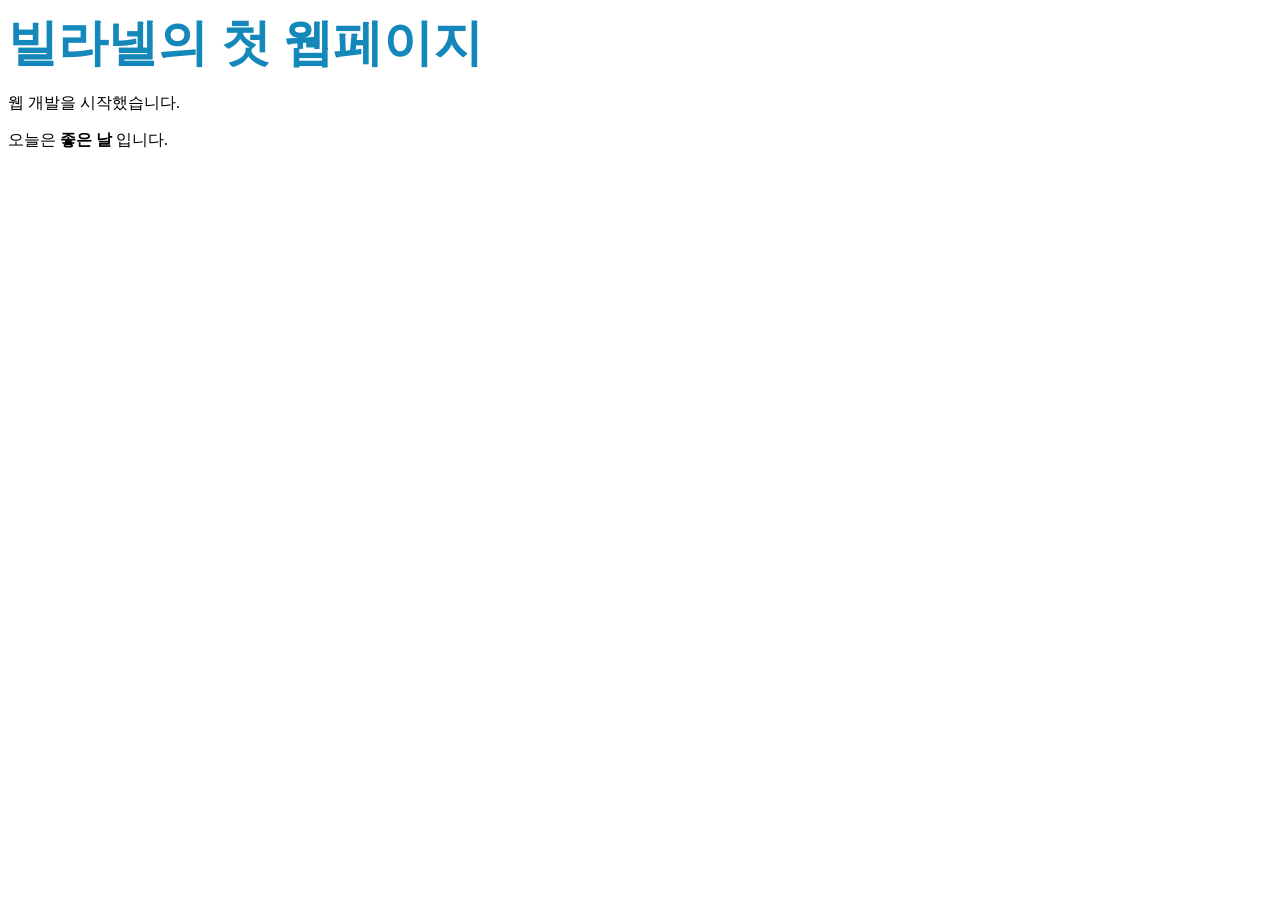
==== src/main/resources/static/minji_todo/index.html @ 7aafcbe4 "ver0.4" ====
<!DOCTYPE html>
<html>
 <head>
		<meta charset="UTF-8">
		<title>토이 1호기:첫 웹페이지</title>
		<link rel="stylesheet" href="./css/style.css">
		<script src="./js/home.js" defer></script>
		
 </head>


 <body>
		<h1>빌라넬의 첫 웹페이지</h1>
		<p>웹 개발을 시작했습니다.</p>
		<p>오늘은 <b>좋은 날</b> 입니다.</p>







		
 </body>
 
 
 
</html>
---- src/main/resources/static/minji_todo/css/style.css ----
@charset "UTF-8";

	h1{
				margin: 10px 0;
				font-size: 50px;
				color: #1488BA;			
		  }
    background{
		 color:#C2DCF0;
		  }
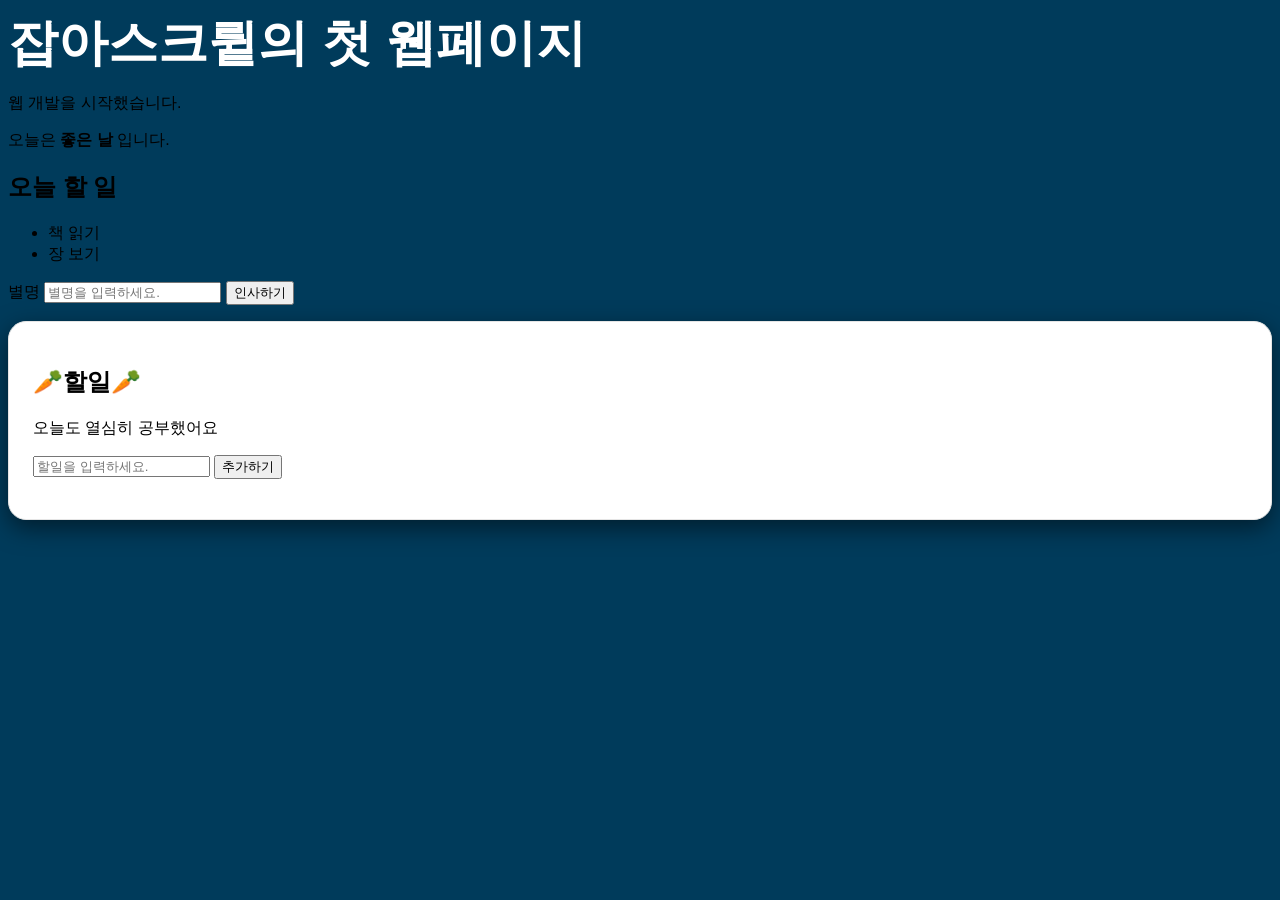
==== commit 904a72d8: "ver0.5" ====
--- a/src/main/resources/static/minji_todo/index.html
+++ b/src/main/resources/static/minji_todo/index.html
@@ -10,19 +10,59 @@
 
 
  <body>
-		<h1>빌라넬의 첫 웹페이지</h1>
+ 	<section>
+		<h1>잡아스크륕의 첫 웹페이지</h1>
 		<p>웹 개발을 시작했습니다.</p>
 		<p>오늘은 <b>좋은 날</b> 입니다.</p>
-
-
-
-
-
-
-
+	</section>
+	<section>
+		<h2>오늘 할 일</h2><!-- 리스트 만들기 -->
+			<ul>
+				<li>책 읽기</li>
+				<li>장 보기</li>
+			</ul>
+		<label  for="nickname" >별명</label>
+		<input  id="nickname" 
+				type="text" 
+				placeholder = "별명을 입력하세요.">
+		<button type="button" id="hello">인사하기</button>
+	</section>
+	<p>
+	<div class="card">
+			<h2>🥕할일🥕</h2>
+			<p>오늘도 열심히 공부했어요</p>
+				<div class="input-area">
+					<input 
+					type="text" 
+					id="taskInput" 
+					placeholder = "할일을 입력하세요.">
+					<button id="addbutton">추가하기</button>
+				</div>
+				<ul id="taskList"></ul>
+			</div>
+	
+	
+		<!-- <script type="text/javascript">
+				function sayHello(msg){
+					alert(msg);
+				}
+				sayHello("안녕하세요");
+		</script> -->
 		
  </body>
  
  
  
+ 
+ 
+ 
+ 
+ 
+ 
+ 
+ 
+ 
+ 
+ 
+ 
 </html>
--- a/src/main/resources/static/minji_todo/css/style.css
+++ b/src/main/resources/static/minji_todo/css/style.css
@@ -3,8 +3,16 @@
 	h1{
 				margin: 10px 0;
 				font-size: 50px;
-				color: #1488BA;			
+				color: rgb(255, 255, 255);			
 		  }
-    background{
-		 color:#C2DCF0;
-		  }
+    body{
+    			background-color:#003b5b;
+    			font-family: sans-serif;
+   		  }
+   		.card {
+   			padding: 24px;
+			background: white;
+			border: 1px solid #e5e5e5;
+			border-radius: 18px;
+			box-shadow: 0 8px 24px rgba(0, 0, 0, 0.5);
+   		}
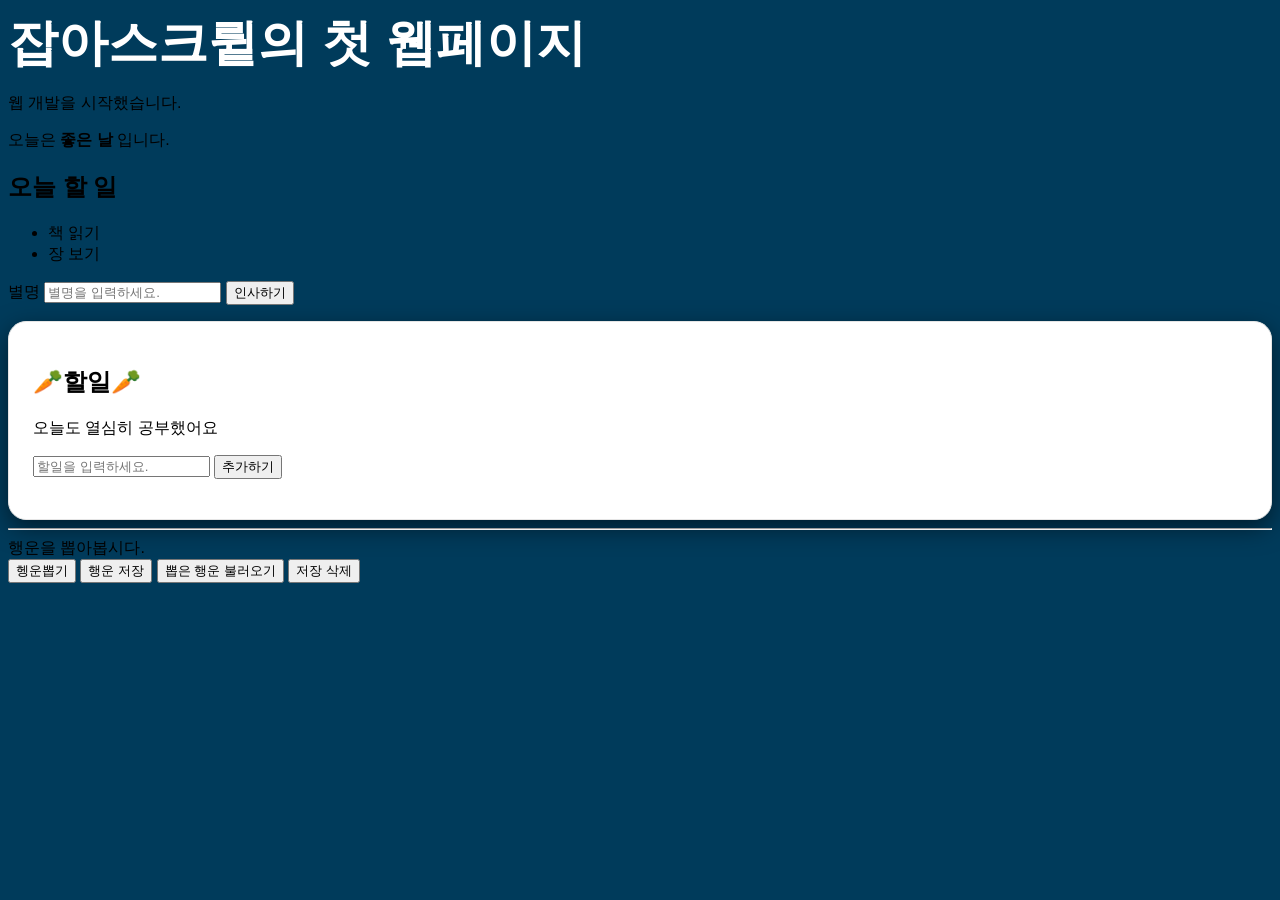
==== commit f82de77d: "ver0.6" ====
--- a/src/main/resources/static/minji_todo/index.html
+++ b/src/main/resources/static/minji_todo/index.html
@@ -40,8 +40,15 @@
 				</div>
 				<ul id="taskList"></ul>
 			</div>
-	
-	
+			<hr>
+			<div id="result">
+			행운을 뽑아봅시다.
+			</div>
+			<button onclick="drawFortune()">헹운뽑기</button>
+			<button onclick="saveFortune()">행운 저장</button>
+			<button onclick="loadFortune()">뽑은 행운 불러오기</button>
+			<button onclick="delFortune()">저장 삭제</button>
+			
 		<!-- <script type="text/javascript">
 				function sayHello(msg){
 					alert(msg);
--- a/src/main/resources/static/minji_todo/css/style.css
+++ b/src/main/resources/static/minji_todo/css/style.css
@@ -6,6 +6,7 @@
 				color: rgb(255, 255, 255);			
 		  }
     body{
+    			
     			background-color:#003b5b;
     			font-family: sans-serif;
    		  }
@@ -15,4 +16,7 @@
 			border: 1px solid #e5e5e5;
 			border-radius: 18px;
 			box-shadow: 0 8px 24px rgba(0, 0, 0, 0.5);
+   		}
+   		li:hover{
+   		background: #dbeafe;
    		}
